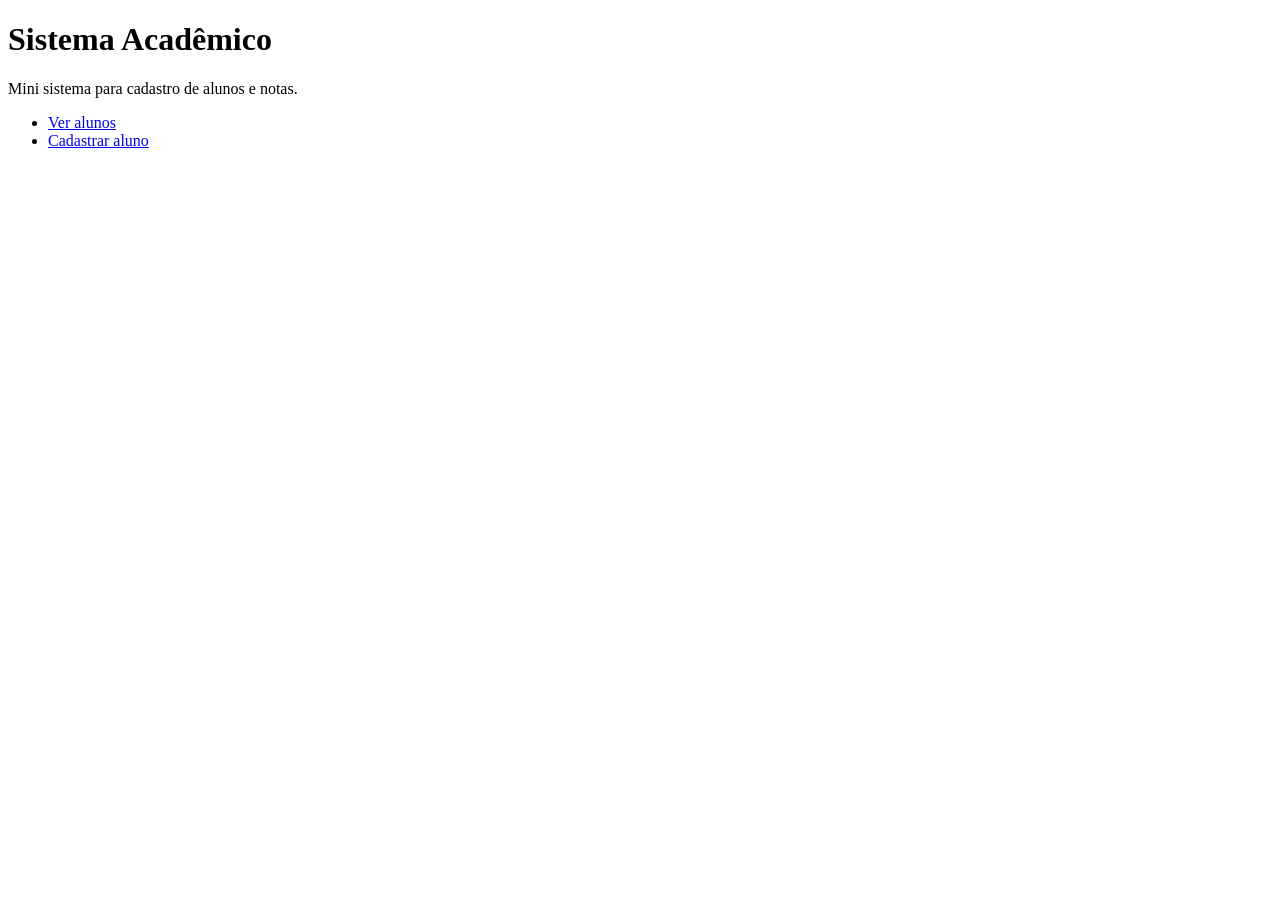
==== src/main/resources/templates/index.html @ 401a4b15 "projeto api sistemas de alunos" ====
<!DOCTYPE html>
<html lang="en">
<head>
    <meta charset="UTF-8">
    <meta name="viewport" content="width=device-width, initial-scale=1.0">
    <title>Sistema Acadêmico</title>
</head>
<body>
    <h1>Sistema Acadêmico</h1>

    <p>Mini sistema para cadastro de alunos e notas.</p>

    <ul>
        <li><a href="/alunos">Ver alunos</a></li>
        <li><a href="/alunos/novo">Cadastrar aluno</a></li>
    </ul>
</body>
</html>
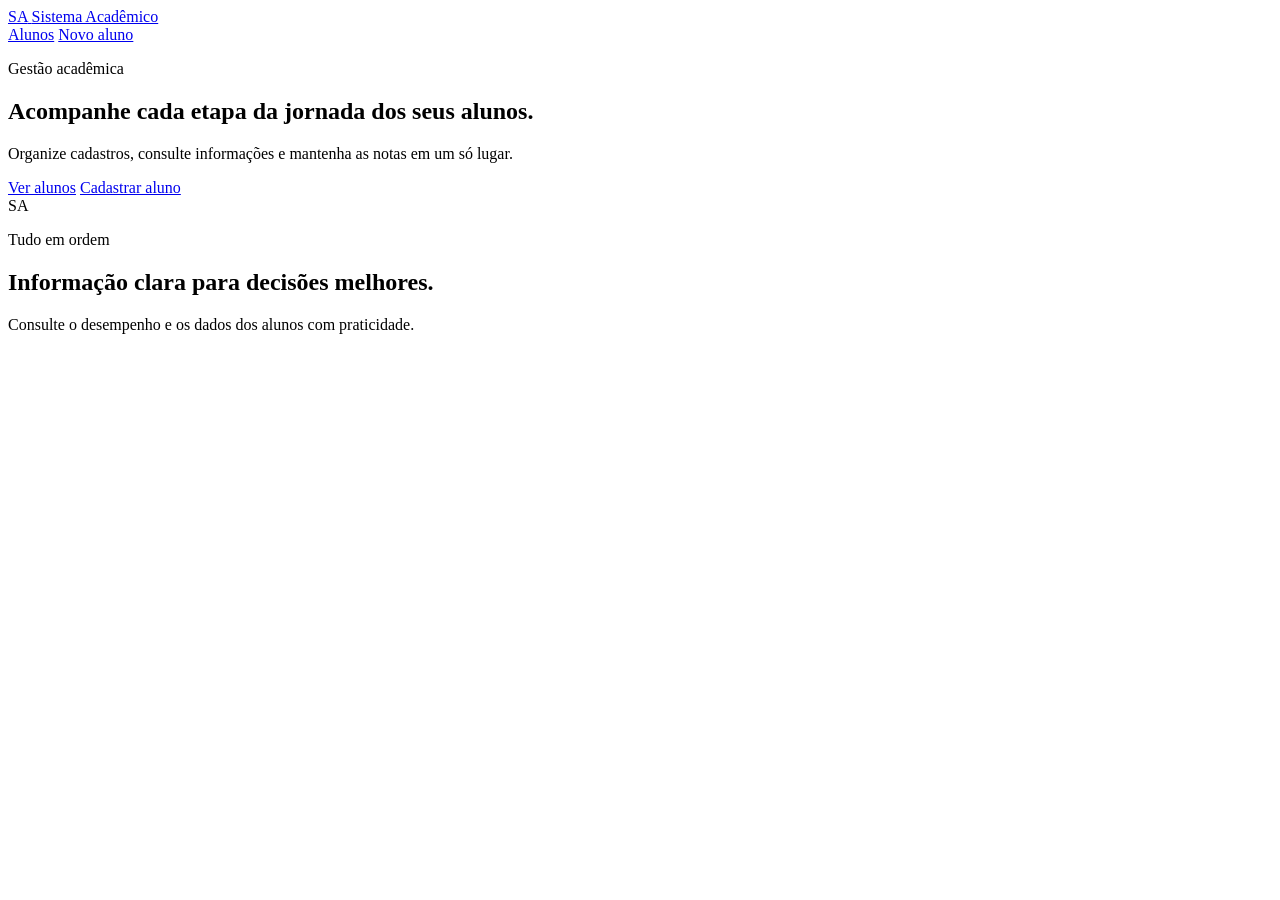
==== commit b6941151: "Estiliza páginas com tema verde e insere textos informativos mantendo um padrão profissional" ====
--- a/src/main/resources/templates/index.html
+++ b/src/main/resources/templates/index.html
@@ -1,18 +1,44 @@
-<!DOCTYPE html>
-<html lang="en">
-<head>
-    <meta charset="UTF-8">
-    <meta name="viewport" content="width=device-width, initial-scale=1.0">
+<!doctype html>
+<html lang="pt-BR">
+  <head>
+    <meta charset="UTF-8" />
+    <meta name="viewport" content="width=device-width, initial-scale=1.0" />
     <title>Sistema Acadêmico</title>
-</head>
-<body>
-    <h1>Sistema Acadêmico</h1>
+    <link rel="stylesheet" th:href="@{/css/style.css}" />
+  </head>
+  <body>
+    <div class="site-shell">
+      <header class="site-header">
+        <a class="brand" href="/">
+          <span class="brand-mark" aria-hidden="true">SA</span>
+          <span>Sistema Acadêmico</span>
+        </a>
+        <nav class="main-nav" aria-label="Navegação principal">
+          <a href="/alunos">Alunos</a>
+          <a href="/alunos/novo">Novo aluno</a>
+        </nav>
+      </header>
 
-    <p>Mini sistema para cadastro de alunos e notas.</p>
+      <main class="hero">
+        <section class="hero-copy">
+          <p class="eyebrow">Gestão acadêmica</p>
+          <h1>Acompanhe cada etapa da jornada dos seus alunos.</h1>
+          <p class="page-description">
+            Organize cadastros, consulte informações e mantenha as notas em um só lugar.
+          </p>
+          <div class="page-actions">
+            <a class="button" href="/alunos">Ver alunos</a>
+            <a class="button button-secondary" href="/alunos/novo">Cadastrar aluno</a>
+          </div>
+        </section>
 
-    <ul>
-        <li><a href="/alunos">Ver alunos</a></li>
-        <li><a href="/alunos/novo">Cadastrar aluno</a></li>
-    </ul>
-</body>
-</html>+        <aside class="hero-card" aria-label="Visão geral do sistema">
+          <div class="hero-card-mark" aria-hidden="true">SA</div>
+          <p class="hero-card-label">Tudo em ordem</p>
+          <h2>Informação clara para decisões melhores.</h2>
+          <p>Consulte o desempenho e os dados dos alunos com praticidade.</p>
+        </aside>
+      </main>
+    </div>
+  </body>
+</html>
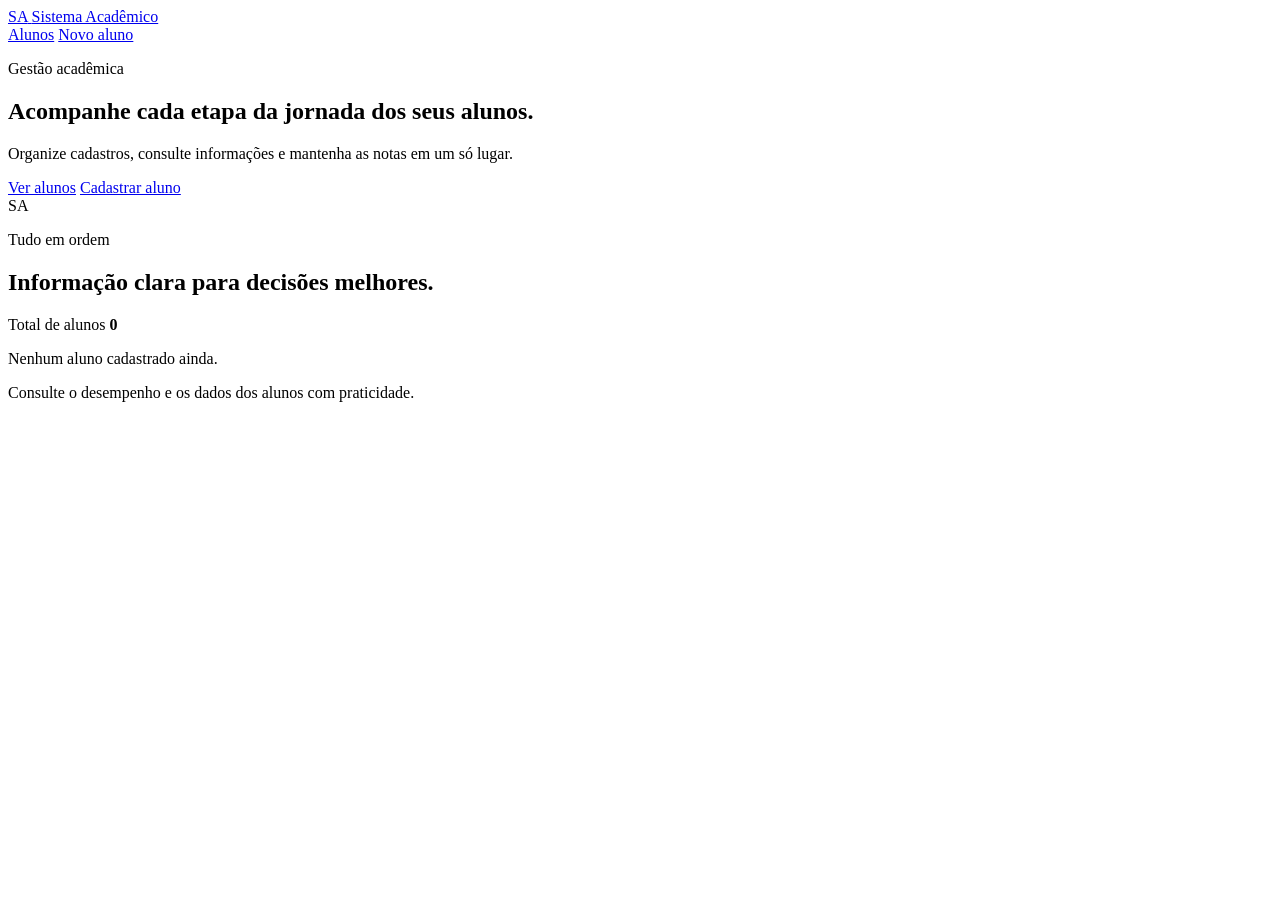
==== commit fbc2fca2: "feat: add homepage student count indicator - expose real total of registered students from the servi" ====
--- a/src/main/resources/templates/index.html
+++ b/src/main/resources/templates/index.html
@@ -36,7 +36,16 @@
           <div class="hero-card-mark" aria-hidden="true">SA</div>
           <p class="hero-card-label">Tudo em ordem</p>
           <h2>Informação clara para decisões melhores.</h2>
-          <p>Consulte o desempenho e os dados dos alunos com praticidade.</p>
+          <div class="stats-grid" aria-label="Indicadores da página inicial">
+            <div class="stat-card">
+              <span class="stat-label">Total de alunos</span>
+              <strong class="stat-value" th:text="${totalAlunos}">0</strong>
+            </div>
+          </div>
+          <div class="empty-state empty-state-inline" th:if="${totalAlunos == 0}">
+            <p>Nenhum aluno cadastrado ainda.</p>
+          </div>
+          <p th:unless="${totalAlunos == 0}">Consulte o desempenho e os dados dos alunos com praticidade.</p>
         </aside>
       </main>
     </div>
